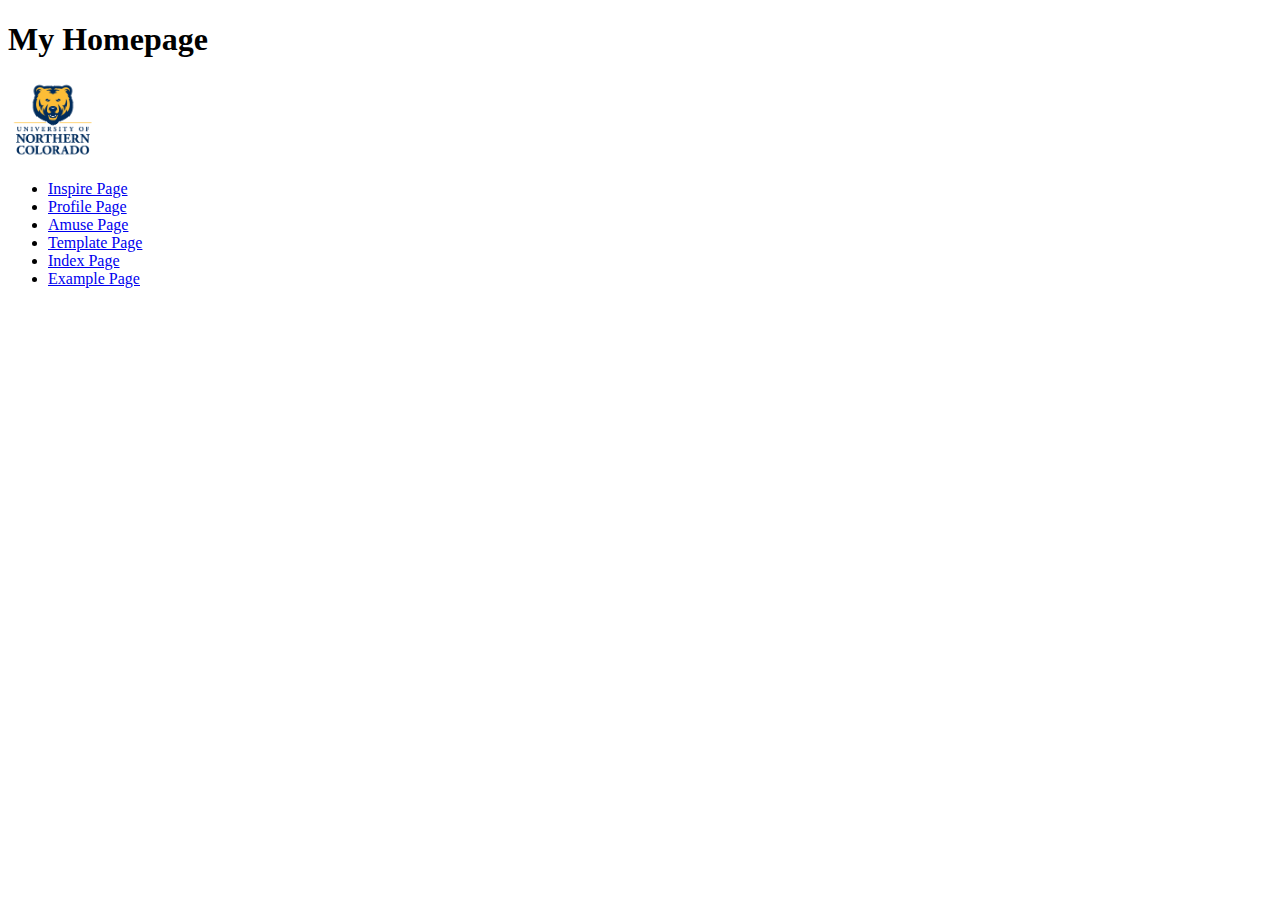
==== images/index.html @ 5c3e0d20 "Add files via upload" ====
<!DOCTYPE html>
<html lang="en">  
  <head>
    <title>Homepage</title>
  </head>
  <body> 
  <h1>My Homepage</h1>
    <img src="logo.png" alt="UNC Logo" height="80">
    <ul>
      
  <li><a href="https://jacobb99.github.io/inspire.html">Inspire Page</a></li>
  <li><a href="https://jacobb99.github.io/profile.html">Profile Page</a></li>
  <li><a href="https://jacobb99.github.io/amuse.html">Amuse Page</a></li>
  <li><a href="https://jacobb99.github.io/template.html">Template Page</a></li>
  <li><a href="https://jacobb99.github.io/index.html">Index Page</a></li>
  <li><a href="https://jacobb99.github.io/example.html">Example Page</a></li>
  </ul>
    
 </body>
</html>
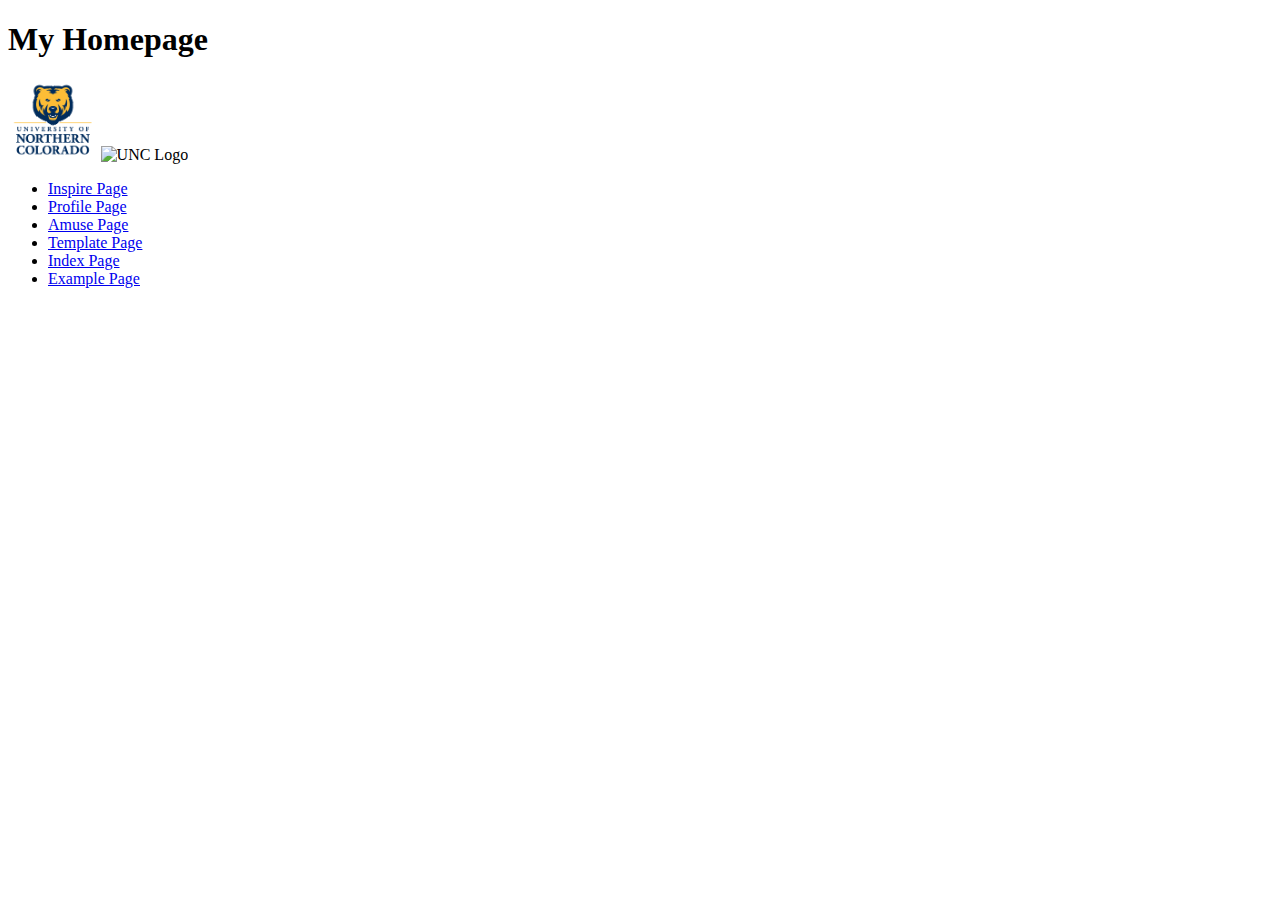
==== commit 63a860e6: "Update index.html" ====
--- a/images/index.html
+++ b/images/index.html
@@ -6,6 +6,8 @@
   <body> 
   <h1>My Homepage</h1>
     <img src="logo.png" alt="UNC Logo" height="80">
+    <img src="images/logo.png" alt="UNC Logo" height="80">
+
     <ul>
       
   <li><a href="https://jacobb99.github.io/inspire.html">Inspire Page</a></li>
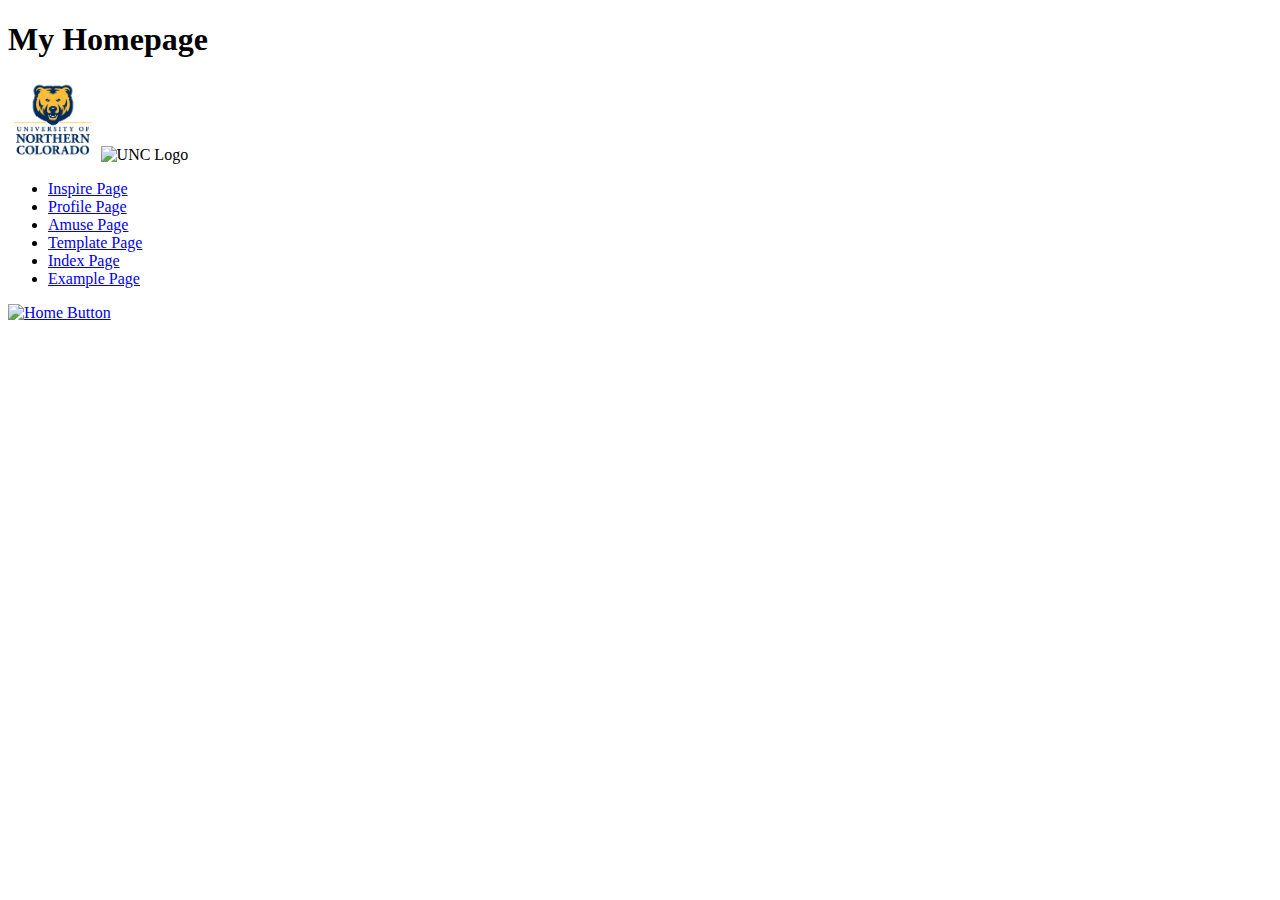
==== commit 68f749a4: "Update index.html" ====
--- a/images/index.html
+++ b/images/index.html
@@ -17,6 +17,8 @@
   <li><a href="https://jacobb99.github.io/index.html">Index Page</a></li>
   <li><a href="https://jacobb99.github.io/example.html">Example Page</a></li>
   </ul>
-    
+  <div id="navhome">
+            <a href="index.html"><img height="45" src="images/home.png" alt="Home Button"</a>
+   </div>
  </body>
 </html>
